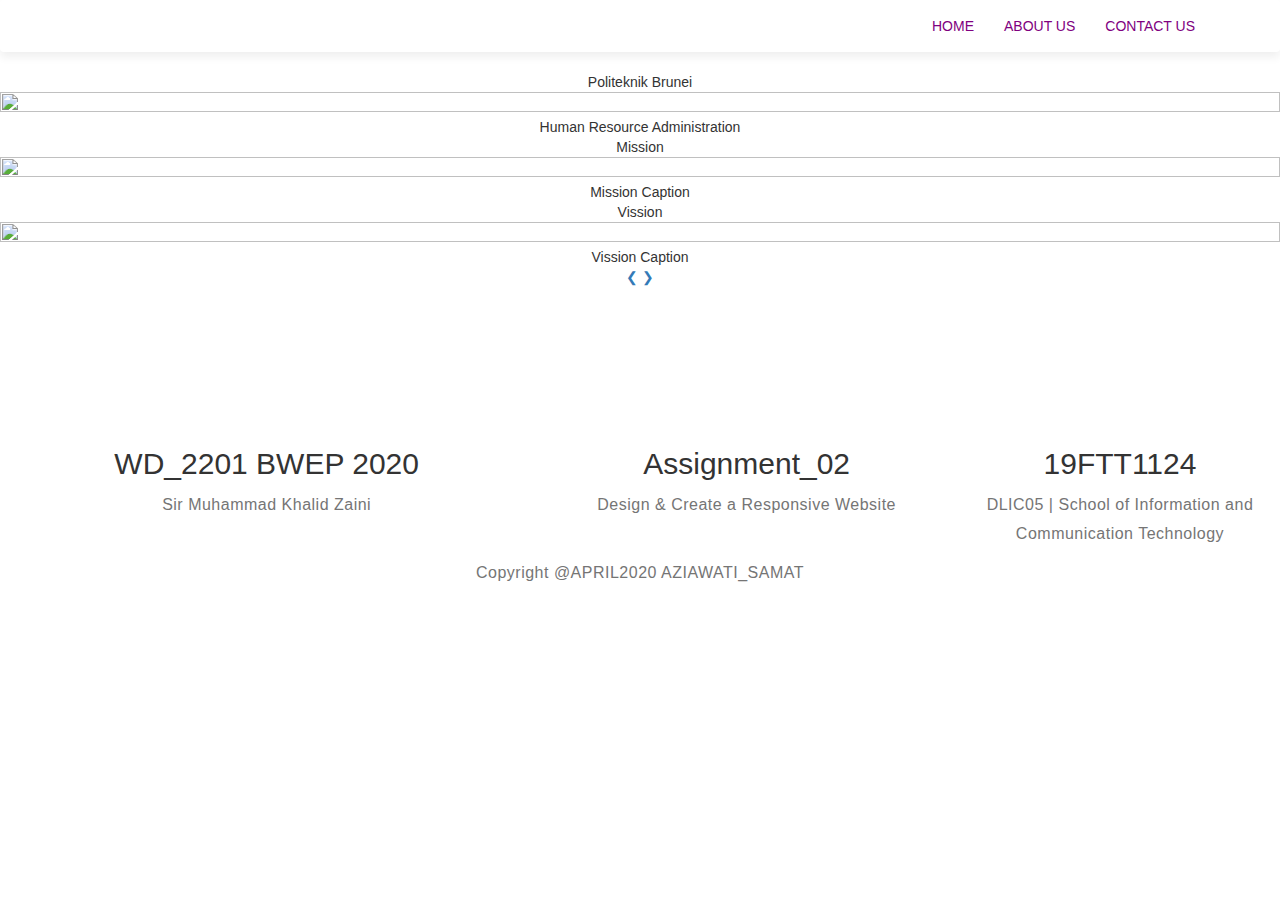
==== index.html @ 8a463d4c "Add files via upload" ====
<!DOCTYPE html>
<html lang="en">
<head>
    <meta charset="UTF-8">
    <meta name="viewport" content="width=device-width, initial-scale=1.0">
    <title>Document</title>
    <link rel="stylesheet" type="text/css" href="styles.css">
    <link rel="stylesheet" href="https://maxcdn.bootstrapcdn.com/bootstrap/3.4.1/css/bootstrap.min.css">

    <script src="https://ajax.googleapis.com/ajax/libs/jquery/3.4.1/jquery.min.js"></script>

    <script src="https://maxcdn.bootstrapcdn.com/bootstrap/3.4.1/js/bootstrap.min.js"></script> 

</head>
<body>

    <!-- navbar -->

    <header class="header">
        <nav class="navbar navbar-style">
            <div class="container">
                <div class="navbar-header">
                    <button type="button" class="navbar-toggle" data-toggle="collapse" data-target="#micon">
                        <span class="icon-bar"></span>
                        <span class="icon-bar"></span>
                        <span class="icon-bar"></span>
                    </button>

                    <a href=""><img class="logo" src="images/logo.png" alt=""></a>
                </div>
                <div class="collapse navbar-collapse" id="micon">
                <ul class="nav navbar-nav navbar-right">
                    <li><a href="index.html">Home</a></li>
                    <li><a href="about.html">About Us</a></li>
                    <li><a href="connect.html">Contact Us</a></li>
                </ul>
                </div>
            </div>
        </nav>

        <!-- Wordings and image -->

<!-- <div class="container">
<div class="row">
<div class="col-sm-6 ">
    <h2 class="big-text">Human Resource Department of Politeknik Brunei</h2>
    <p>Responsible for recruiting, screening, interviewing and placing workers.</p>
    <p>Handle employee relations, payroll, benefits, and training.</p>
    <p>Manage plan, direct and coordinate the administrative functions of Politeknik Brunei</p>
    <a class="btn btn-first" href="#"></a>
    <a class="btn btn-second" href="#"></a>
    <a class="btn btn-first" href="#"></a>

</div>
<div class="col-sm-6 banner-image">
<img src="images/administration.jpg" class="img-responsive" alt="">
</div>
</div>
</div> -->
    </header>

    <!-- slider images -->

       <div id="slider">
        <figure class="myslides-fade">
            <div class="pb">Politeknik Brunei</div>
            <img src="images/feedback.jpg">
            <div class="text">Human Resource Administration</div>
        </figure>

           <figure class="myslides-fade">
               <div class="mission">Mission</div>
               <img src="images/administration.jpg">
               <div class="text">Mission Caption</div>
           </figure>

           <figure class="myslide-fade">
               <div class="vission">Vission</div>
               <img src="images/cover.jpg">
               <div class="text">Vission Caption</div>
           </figure>
        
     <!-- Next and previous button -->
       <a class="prev" onclick="plusSlides(-1)">&#10094;</a>
       <a class="next" onclick="plusSlides(1)">&#10095;</a>
       </div>
     <br>
     
       <!-- slide button -->
       <div style="text-align:center">
        <span class="dot" onclick="currentSlide(1)"></span>
        <span class="dot" onclick="currentSlide(2)"></span>
        <span class="dot" onclick="currentSlide(3)"></span>
      </div>
 

    <!-- footer -->

<footer>
    <div class="main-box">
        <div class="row">
            <div class="col-md-5 col-sm-6">
                <h2> WD_2201 BWEP 2020</h2>
                <p>Sir Muhammad Khalid Zaini</p>
            </div>
            <div class="col-md-4 col-sm-6">
                <div class="footer-info">
                    <h2>Assignment_02</h2>
                    <p>Design & Create a Responsive Website</p>
                </div>
            </div>
            <div class="col-md-3 col-sm-12">
            <h2>19FTT1124</h2>
            <P>DLIC05 | School of Information and Communication Technology</P>
            <ul class="social-icon">
                <!-- <li><a href=""><img src="images/mail.png" alt=""></a></li>
                <li><img src="images/fb.png" alt=""></li>
                <li><img src="images/ig.png" alt=""></li> -->
            </ul>
            </div>
            <div class="clearfix"></div>
        <div class="col-md-12 col-sm-12">
            <div class="copyright-text">
                <p>Copyright @APRIL2020 AZIAWATI_SAMAT</p>
            </div>
        </div>
        </div>
    </div>
</footer>

</body>
</html>
---- styles.css ----
*{
    padding: 0;
    margin: 0;
}

.header{
    height: 100;
}

.navbar-style{
    box-shadow: 0 5px 10px #efefef;
    text-transform: uppercase;
}

.logo{
    height: 48px;
    padding: 2px 10px;
}

.icon-bar{
  background: palevioletred;
}

li a{
    color:purple;
}

/* slider */
#slider{
 width: 100%;
 display: wrap;
 height: 100%;
 overflow: hidden;
 margin-left: auto;
 margin-right: auto;
 text-align: center;
}

#slider figure{
 position: relative;
 margin: 0;
 left: 0;

 animation: 20s slide infinite;
}

#slider figure img{
 width: 100%;height: 100%;
 transition: left 2s;
 float: left;
 /* -webkit-transition: left 2s;
 -moz-transition: left 2s;
 -o-transition: left 2s; */
}

@keyframes slide{
 0%{left: 0;}
 20%{left: 0;}
 25%{left: -100%;}
 45%{left: -100% ;}
 50%{left: -200%;}
 70%{left: -200%;}
}


/* .big-text{
    font-size: 52px;
    margin: 20px 0;
    color: rebeccapurple;
}

.banner-image{
    margin: 30px 0;
} */

aside{
    padding: 1028px;
    background-color: #936;
}

/* footer */
footer{
    text-align: center;
    padding-top: 120px;
    padding-bottom: 120px;
}

.main-box{
 padding-right: 15px;
 padding-left: 15px; 
 margin-right: auto;
 margin-left: auto;
}

.row{
    margin-right: -15px;
    margin-left: -15px;
}

.col-md-5 col-sm-6{
    position: relative;
    min-height: 1px;
    padding-right: 15px;
    padding-left: 15px;
}

.col-md-4 col-sm-6{
    position: relative;
    min-height: 1px;
    padding-right: 15px;
    padding-left: 15px;
}

.col-md-3 col-sm-12{
    position: relative;
    min-height: 1px;
    padding-right: 15px;
    padding-left: 15px;
}

footer.social-icon{
    margin-top: 32px;
}

.social-icon{
    position: relative;
    padding: 0;
    margin: 0;
    text-align: center;
}

.social-icon li {
    display: inline-block;
    list-style: none;
}

.col-md-12 col-sm-12{
    position: relative;
    min-height: 1px;
    padding-right: 15px;
    padding-left: 15px;
}

footer.copyright-text{
    padding-top: 42px;
}

h2{
    font-size: 30px;
    line-height: 40px;
    margin-top: 0px;
}

p{
    color: #757575;
    font-size: 16px;
    font-weight: 300;
    line-height: 29px;
    letter-spacing: 0.5px;  
}
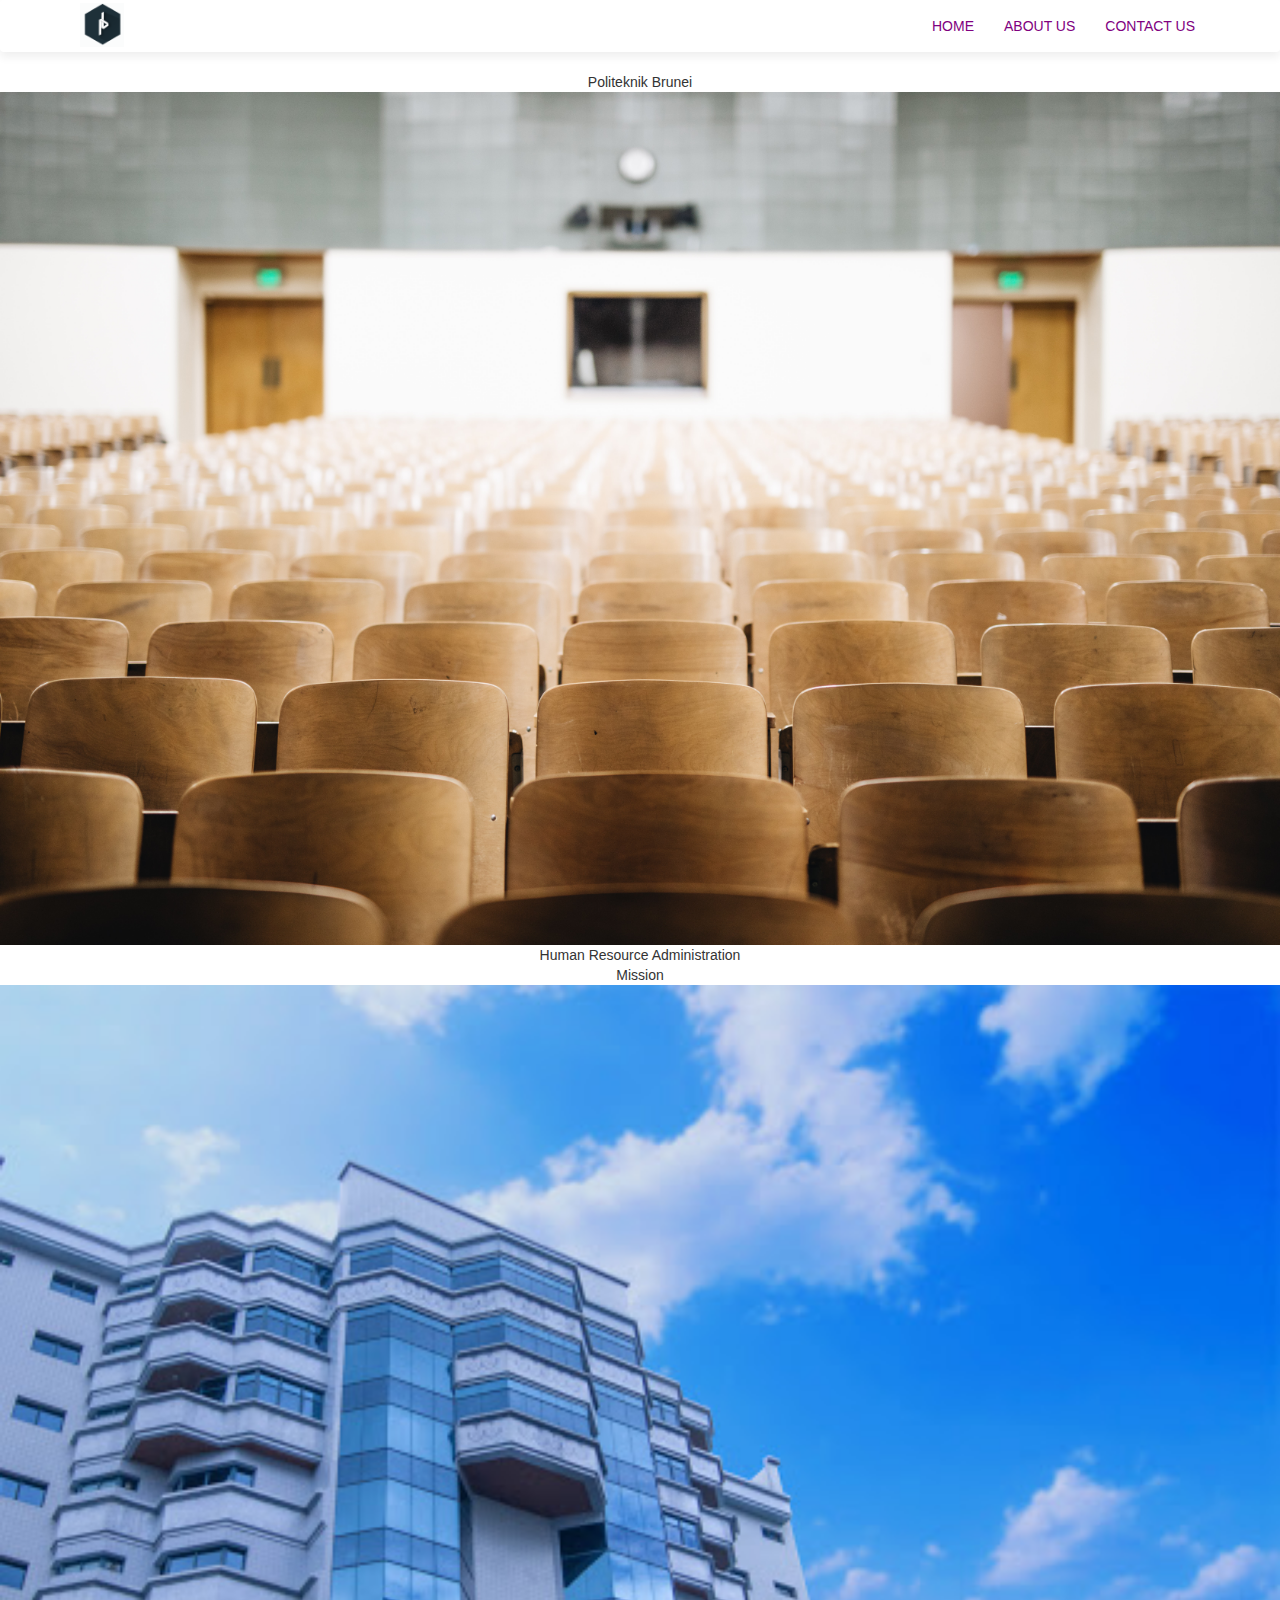
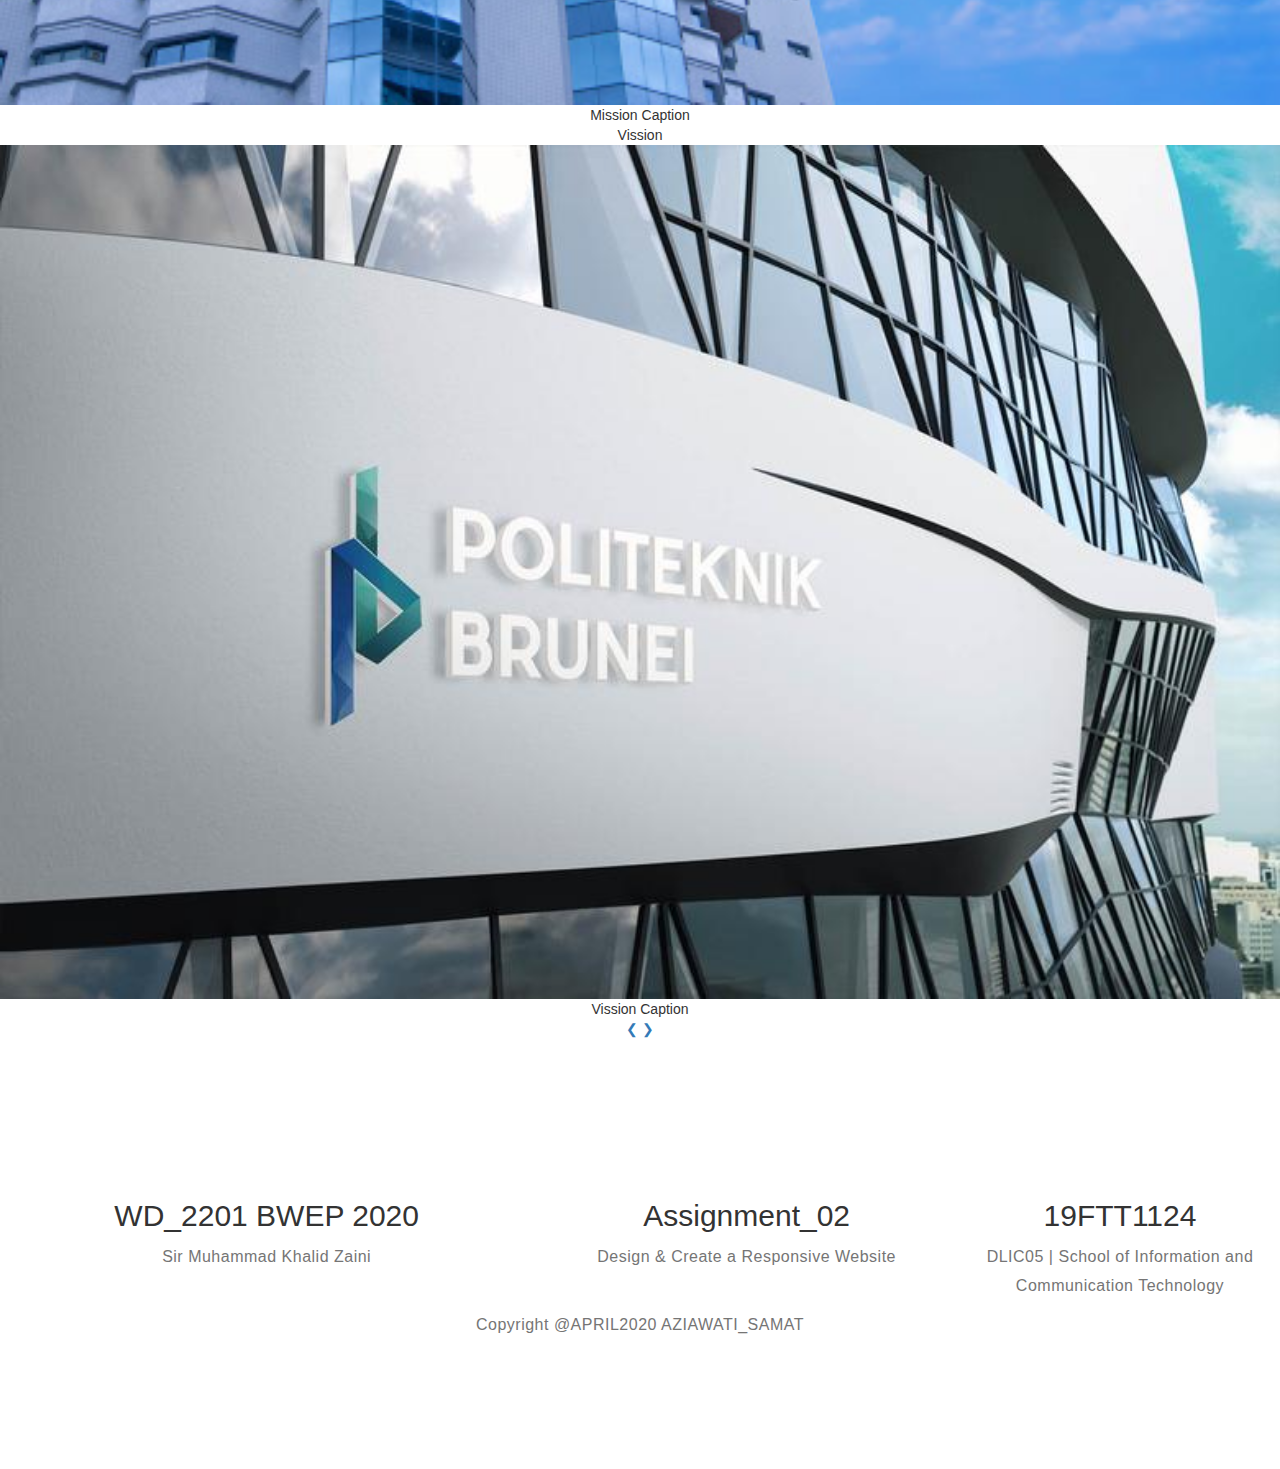
==== commit d3ee77c8: "Update index.html" ====
--- a/index.html
+++ b/index.html
@@ -26,7 +26,7 @@
                         <span class="icon-bar"></span>
                     </button>
 
-                    <a href=""><img class="logo" src="images/logo.png" alt=""></a>
+                    <a href=""><img class="logo" src="logo.png" alt=""></a>
                 </div>
                 <div class="collapse navbar-collapse" id="micon">
                 <ul class="nav navbar-nav navbar-right">
@@ -64,19 +64,19 @@
        <div id="slider">
         <figure class="myslides-fade">
             <div class="pb">Politeknik Brunei</div>
-            <img src="images/feedback.jpg">
+            <img src="feedback.jpg">
             <div class="text">Human Resource Administration</div>
         </figure>
 
            <figure class="myslides-fade">
                <div class="mission">Mission</div>
-               <img src="images/administration.jpg">
+               <img src="administration.jpg">
                <div class="text">Mission Caption</div>
            </figure>
 
            <figure class="myslide-fade">
                <div class="vission">Vission</div>
-               <img src="images/cover.jpg">
+               <img src="cover.jpg">
                <div class="text">Vission Caption</div>
            </figure>
         
@@ -129,4 +129,4 @@
 </footer>
 
 </body>
-</html>+</html>
